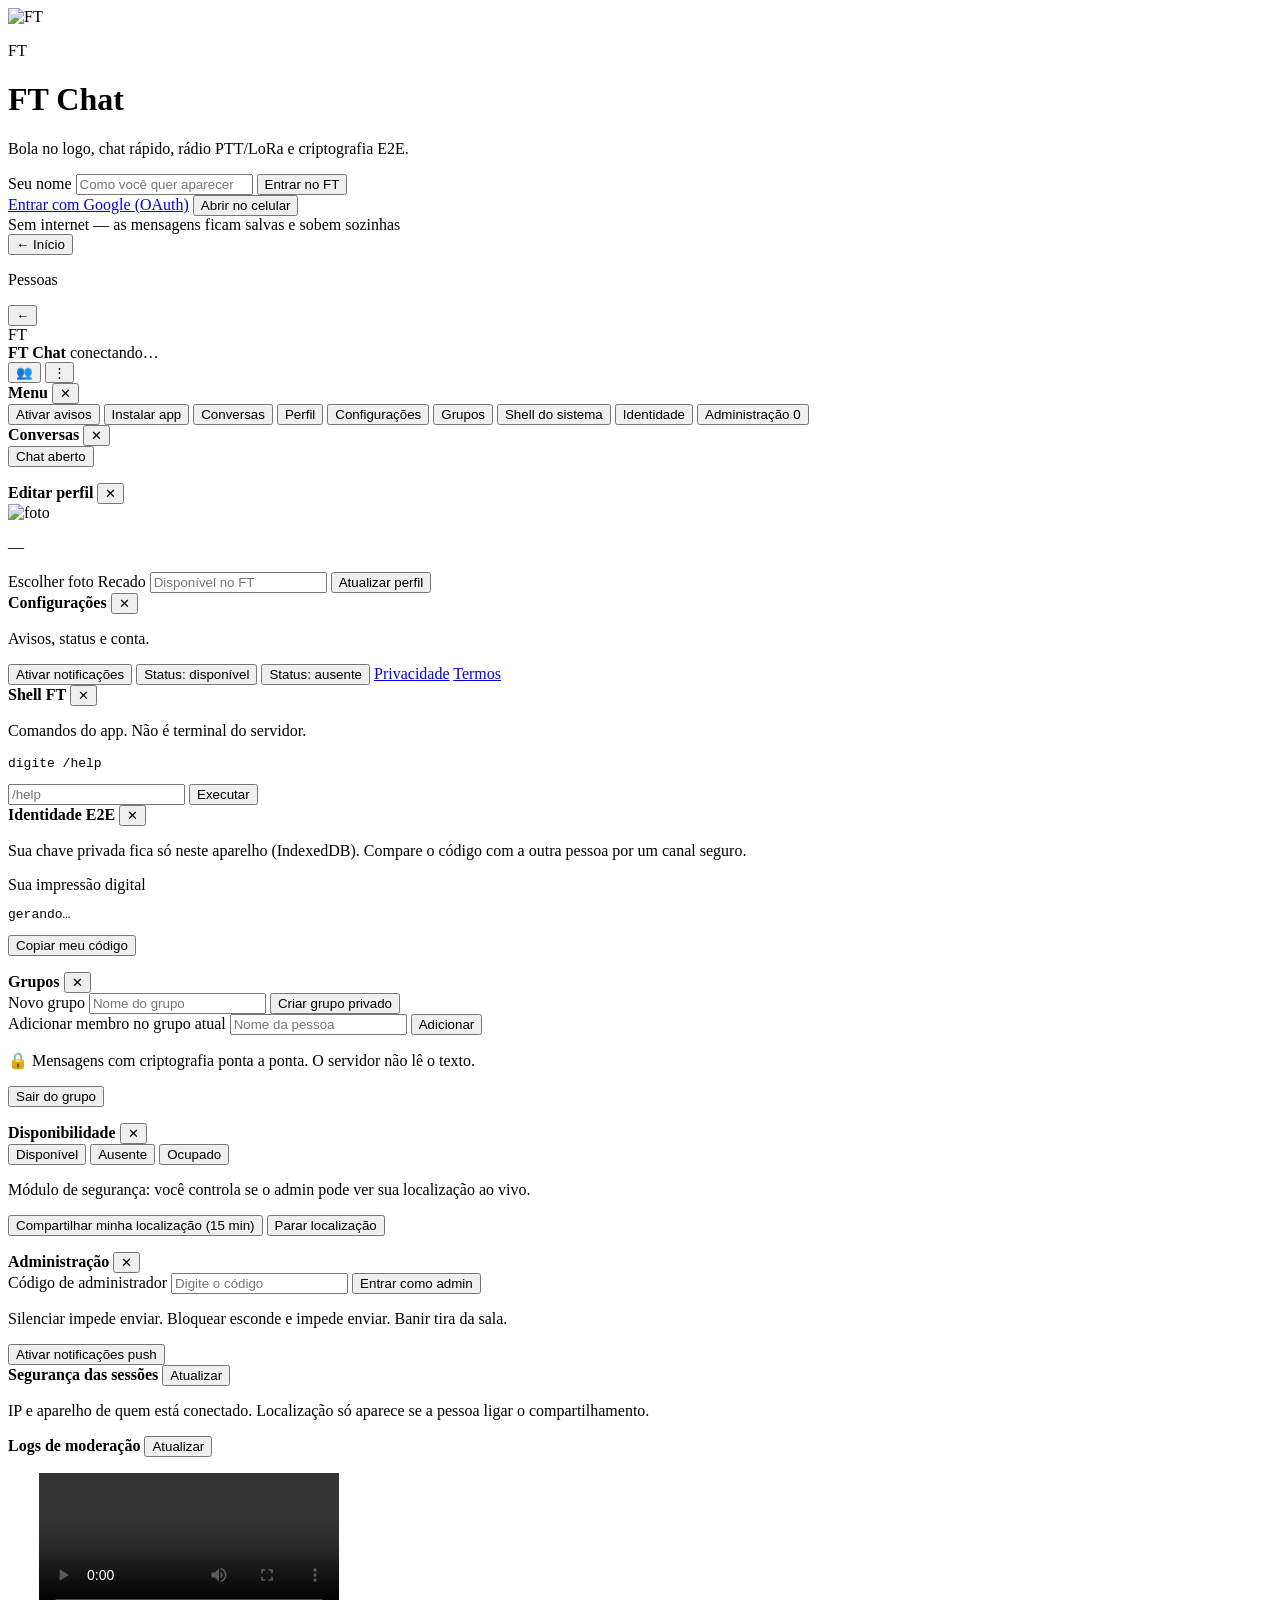
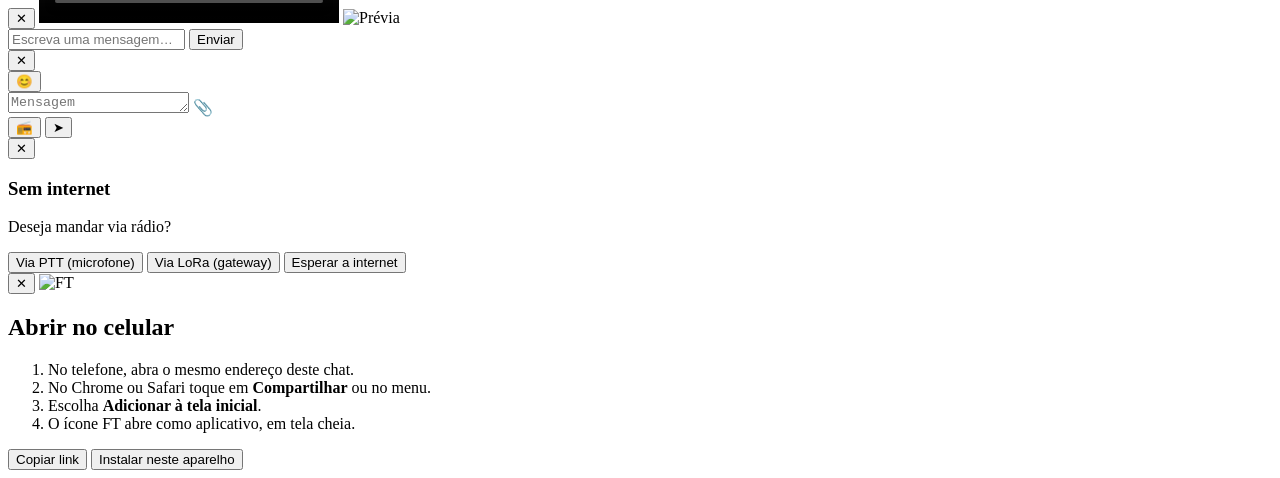
==== public/index.html @ 0df558da "FT Chat limpo" ====
<!DOCTYPE html>
<html lang="pt-BR">
<head>
  <meta charset="UTF-8" />
  <meta name="viewport" content="width=device-width, initial-scale=1, viewport-fit=cover" />
  <meta name="theme-color" content="#202c33" />
  <meta name="apple-mobile-web-app-capable" content="yes" />
  <meta name="apple-mobile-web-app-status-bar-style" content="black-translucent" />
  <meta name="description" content="FT Chat — mensagens, vídeo e grupos com criptografia E2E" />
  <title>FT Chat</title>
  <link rel="manifest" href="/manifest.json" />
  <link rel="icon" href="/icons/icon-192.png" />
  <link rel="apple-touch-icon" href="/icons/icon-180.png" />
  <link rel="stylesheet" href="/styles.css" />
</head>
<body>
  <div id="gate" class="gate">
    <div class="gate-card">
      <img src="/icons/icon-192.png" alt="FT" class="gate-logo" />
      <p class="brand-kicker">FT</p>
      <h1>FT Chat</h1>
      <p>Bola no logo, chat rápido, rádio PTT/LoRa e criptografia E2E.</p>
      <form id="join-form">
        <label for="name-input">Seu nome</label>
        <input id="name-input" maxlength="24" autocomplete="nickname" placeholder="Como você quer aparecer" required />
        <button type="submit">Entrar no FT</button>
      </form>
      <div id="google-btn" class="google-slot"></div>
      <a id="google-oauth-link" class="ghost-link hidden" href="/api/auth/google/start">Entrar com Google (OAuth)</a>
      <button id="open-mobile" class="ghost-link" type="button">Abrir no celular</button>
    </div>
  </div>

  <div id="app" class="app hidden">
    <div id="offline-bar" class="offline-bar hidden">Sem internet — as mensagens ficam salvas e sobem sozinhas</div>
    <div class="workspace">
    <aside id="roster" class="roster">
      <button type="button" id="home-btn" class="roster-home">← Início</button>
      <p class="roster-label">Pessoas</p>
      <ul id="roster-list"></ul>
    </aside>
    <div class="chat-col">
    <header class="topbar">
      <button id="back-btn" class="icon-btn" type="button" title="Voltar ao início">←</button>
      <div class="topbar-avatar" id="room-avatar">FT</div>
      <div class="topbar-meta">
        <strong id="room-title">FT Chat</strong>
        <span id="online-label">conectando…</span>
      </div>
      <div class="topbar-actions">
        <button id="people-btn" class="icon-btn" type="button" title="Contatos">👥</button>
        <button id="more-btn" class="icon-btn" type="button" title="Mais">⋮</button>
      </div>
    </header>
    <div id="more-menu" class="more-menu hidden">
      <div class="people-head">
        <strong>Menu</strong>
        <button id="menu-close" class="icon-btn" type="button">✕</button>
      </div>
      <button id="notify-btn" type="button">Ativar avisos</button>
      <button id="install-btn" class="hidden" type="button">Instalar app</button>
      <button id="chats-btn" type="button">Conversas</button>
      <button id="profile-btn" type="button">Perfil</button>
      <button id="settings-btn" type="button">Configurações</button>
      <button id="groups-btn" type="button">Grupos</button>
      <button id="shell-btn" type="button">Shell do sistema</button>
      <button id="id-btn" type="button">Identidade</button>
      <button id="admin-btn" type="button">Administração <span id="alert-badge" class="alert-badge hidden">0</span></button>
    </div>

    <aside id="page-chats" class="people hidden">
      <div class="people-head">
        <strong>Conversas</strong>
        <button id="chats-close" class="icon-btn" type="button">✕</button>
      </div>
      <button id="chats-home" class="ghost-btn push-btn" type="button">Chat aberto</button>
      <ul id="chats-list"></ul>
    </aside>
    <aside id="page-profile" class="people hidden">
      <div class="people-head">
        <strong>Editar perfil</strong>
        <button id="profile-close" class="icon-btn" type="button">✕</button>
      </div>
      <div class="id-box profile-edit">
        <img id="profile-photo" class="profile-photo" alt="foto" src="/icons/icon-192.png" />
        <p id="profile-name" class="admin-hint">—</p>
        <label class="ghost-btn push-btn">
          Escolher foto
          <input id="profile-file" type="file" accept="image/*" hidden />
        </label>
        <label for="profile-bio">Recado</label>
        <input id="profile-bio" maxlength="80" placeholder="Disponível no FT" />
        <button id="profile-save" class="ghost-btn push-btn" type="button">Atualizar perfil</button>
      </div>
    </aside>
    <aside id="page-settings" class="people hidden">
      <div class="people-head">
        <strong>Configurações</strong>
        <button id="settings-close" class="icon-btn" type="button">✕</button>
      </div>
      <div class="id-box">
        <p class="admin-hint">Avisos, status e conta.</p>
        <button id="set-notify" class="ghost-btn push-btn" type="button">Ativar notificações</button>
        <button id="set-available" class="ghost-btn push-btn" type="button">Status: disponível</button>
        <button id="set-away" class="ghost-btn push-btn" type="button">Status: ausente</button>
        <a class="ghost-link" href="/privacy.html">Privacidade</a>
        <a class="ghost-link" href="/termos.html">Termos</a>
      </div>
    </aside>
    <aside id="sys-shell" class="people hidden">
      <div class="people-head">
        <strong>Shell FT</strong>
        <button id="shell-close" class="icon-btn" type="button">✕</button>
      </div>
      <p class="admin-hint">Comandos do app. Não é terminal do servidor.</p>
      <pre id="shell-out" class="fp-code">digite /help</pre>
      <form id="shell-form" class="admin-auth">
        <input id="shell-in" maxlength="200" placeholder="/help" autocomplete="off" />
        <button type="submit">Executar</button>
      </form>
    </aside>
    <aside id="identity" class="people hidden">
      <div class="people-head">
        <strong>Identidade E2E</strong>
        <button id="id-close" class="icon-btn" type="button">✕</button>
      </div>
      <div class="id-box">
        <p class="admin-hint">Sua chave privada fica só neste aparelho (IndexedDB). Compare o código com a outra pessoa por um canal seguro.</p>
        <label>Sua impressão digital</label>
        <pre id="my-fp" class="fp-code">gerando…</pre>
        <button id="copy-fp" class="ghost-btn push-btn" type="button">Copiar meu código</button>
      </div>
      <ul id="id-list"></ul>
    </aside>

    <aside id="groups" class="people hidden">
      <div class="people-head">
        <strong>Grupos</strong>
        <button id="groups-close" class="icon-btn" type="button">✕</button>
      </div>
      <form id="group-form" class="admin-auth">
        <label for="group-name">Novo grupo</label>
        <input id="group-name" maxlength="40" placeholder="Nome do grupo" />
        <button type="submit">Criar grupo privado</button>
      </form>
      <form id="member-form" class="admin-auth">
        <label for="member-name">Adicionar membro no grupo atual</label>
        <input id="member-name" maxlength="24" placeholder="Nome da pessoa" />
        <button type="submit">Adicionar</button>
      </form>
      <p class="admin-hint" id="e2e-hint">🔒 Mensagens com criptografia ponta a ponta. O servidor não lê o texto.</p>
      <button id="leave-group" class="ghost-btn push-btn" type="button">Sair do grupo</button>
      <ul id="groups-list"></ul>
    </aside>

    <aside id="people" class="people hidden">
      <div class="people-head">
        <strong>Disponibilidade</strong>
        <button id="people-close" class="icon-btn" type="button">✕</button>
      </div>
      <div class="status-pick" id="status-pick">
        <button type="button" data-status="available" class="on">Disponível</button>
        <button type="button" data-status="away">Ausente</button>
        <button type="button" data-status="busy">Ocupado</button>
      </div>
      <div class="id-box">
        <p class="admin-hint">Módulo de segurança: você controla se o admin pode ver sua localização ao vivo.</p>
        <button id="loc-share" class="ghost-btn push-btn" type="button">Compartilhar minha localização (15 min)</button>
        <button id="loc-stop" class="ghost-btn push-btn hidden" type="button">Parar localização</button>
      </div>
      <ul id="people-list"></ul>
    </aside>

    <aside id="admin" class="people admin-panel hidden">
      <div class="people-head">
        <strong>Administração</strong>
        <button id="admin-close" class="icon-btn" type="button">✕</button>
      </div>
      <form id="admin-auth" class="admin-auth">
        <label for="admin-code">Código de administrador</label>
        <input id="admin-code" type="password" placeholder="Digite o código" autocomplete="off" />
        <button type="submit">Entrar como admin</button>
      </form>
      <div id="admin-tools" class="admin-tools hidden">
        <p class="admin-hint">Silenciar impede enviar. Bloquear esconde e impede enviar. Banir tira da sala.</p>
        <button id="push-btn" class="ghost-btn push-btn" type="button">Ativar notificações push</button>
        <div class="admin-logs">
          <div class="logs-head">
            <strong>Segurança das sessões</strong>
            <button id="sessions-refresh" class="ghost-btn" type="button">Atualizar</button>
          </div>
          <p class="admin-hint">IP e aparelho de quem está conectado. Localização só aparece se a pessoa ligar o compartilhamento.</p>
          <ul id="session-list"></ul>
        </div>
        <ul id="admin-list"></ul>
        <div class="admin-logs">
          <div class="logs-head">
            <strong>Logs de moderação</strong>
            <button id="logs-refresh" class="ghost-btn" type="button">Atualizar</button>
          </div>
          <ul id="admin-log-list"></ul>
        </div>
      </div>
    </aside>

    <div id="alert-stack" class="alert-stack" aria-live="assertive"></div>
    <main id="thread" class="thread" aria-live="polite"></main>

    <div id="typing" class="typing hidden"></div>

    <div id="preview" class="preview hidden">
      <div class="preview-card">
        <button id="preview-close" class="preview-x" type="button">✕</button>
        <video id="preview-video" controls playsinline></video>
        <img id="preview-image" alt="Prévia" />
        <div class="preview-actions">
          <input id="caption" maxlength="2000" placeholder="Escreva uma mensagem…" />
          <button id="preview-send" type="button">Enviar</button>
        </div>
      </div>
    </div>

    <div id="reply-bar" class="reply-bar hidden">
      <div>
        <strong id="reply-name"></strong>
        <span id="reply-text"></span>
      </div>
      <button id="reply-cancel" type="button">✕</button>
    </div>

    <form id="composer" class="composer">
      <button id="emoji-btn" class="icon-btn smile" type="button" title="Emoji">😊</button>
      <div class="composer-field">
        <textarea id="text-input" rows="1" maxlength="2000" placeholder="Mensagem"></textarea>
        <label class="attach" title="Enviar vídeo ou imagem">
          📎
          <input id="file-input" type="file" accept="video/*,image/*" hidden />
        </label>
      </div>
      <button id="radio-btn" class="icon-btn smile" type="button" title="Rádio / PTT">📻</button>
      <button id="send-btn" type="submit" title="Enviar">➤</button>
    </form>
    <div id="emoji-panel" class="emoji-panel hidden"></div>
    </div>
    </div>
  </div>

  <div id="radio-sheet" class="sheet hidden">
    <div class="sheet-card">
      <button id="radio-close" class="preview-x" type="button">✕</button>
      <h3>Sem internet</h3>
      <p class="admin-hint">Deseja mandar via rádio?</p>
      <p id="radio-preview" class="admin-hint"></p>
      <button id="radio-ptt" class="ghost-btn push-btn" type="button">Via PTT (microfone)</button>
      <button id="radio-lora" class="ghost-btn push-btn" type="button">Via LoRa (gateway)</button>
      <button id="radio-wait" class="ghost-btn push-btn" type="button">Esperar a internet</button>
    </div>
  </div>
  <div id="mobile-sheet" class="sheet hidden">
    <div class="sheet-card">
      <button id="sheet-close" class="preview-x" type="button">✕</button>
      <img src="/icons/icon-192.png" alt="FT" class="gate-logo" />
      <h2>Abrir no celular</h2>
      <ol class="sheet-steps">
        <li>No telefone, abra o mesmo endereço deste chat.</li>
        <li>No Chrome ou Safari toque em <strong>Compartilhar</strong> ou no menu.</li>
        <li>Escolha <strong>Adicionar à tela inicial</strong>.</li>
        <li>O ícone FT abre como aplicativo, em tela cheia.</li>
      </ol>
      <p id="sheet-url" class="sheet-url"></p>
      <button id="sheet-copy" class="primary-btn" type="button">Copiar link</button>
      <button id="sheet-install" class="ghost-btn" type="button">Instalar neste aparelho</button>
    </div>
  </div>
  <div id="toast" class="toast hidden"></div>
  <script src="/app.js"></script>
</body>
</html>
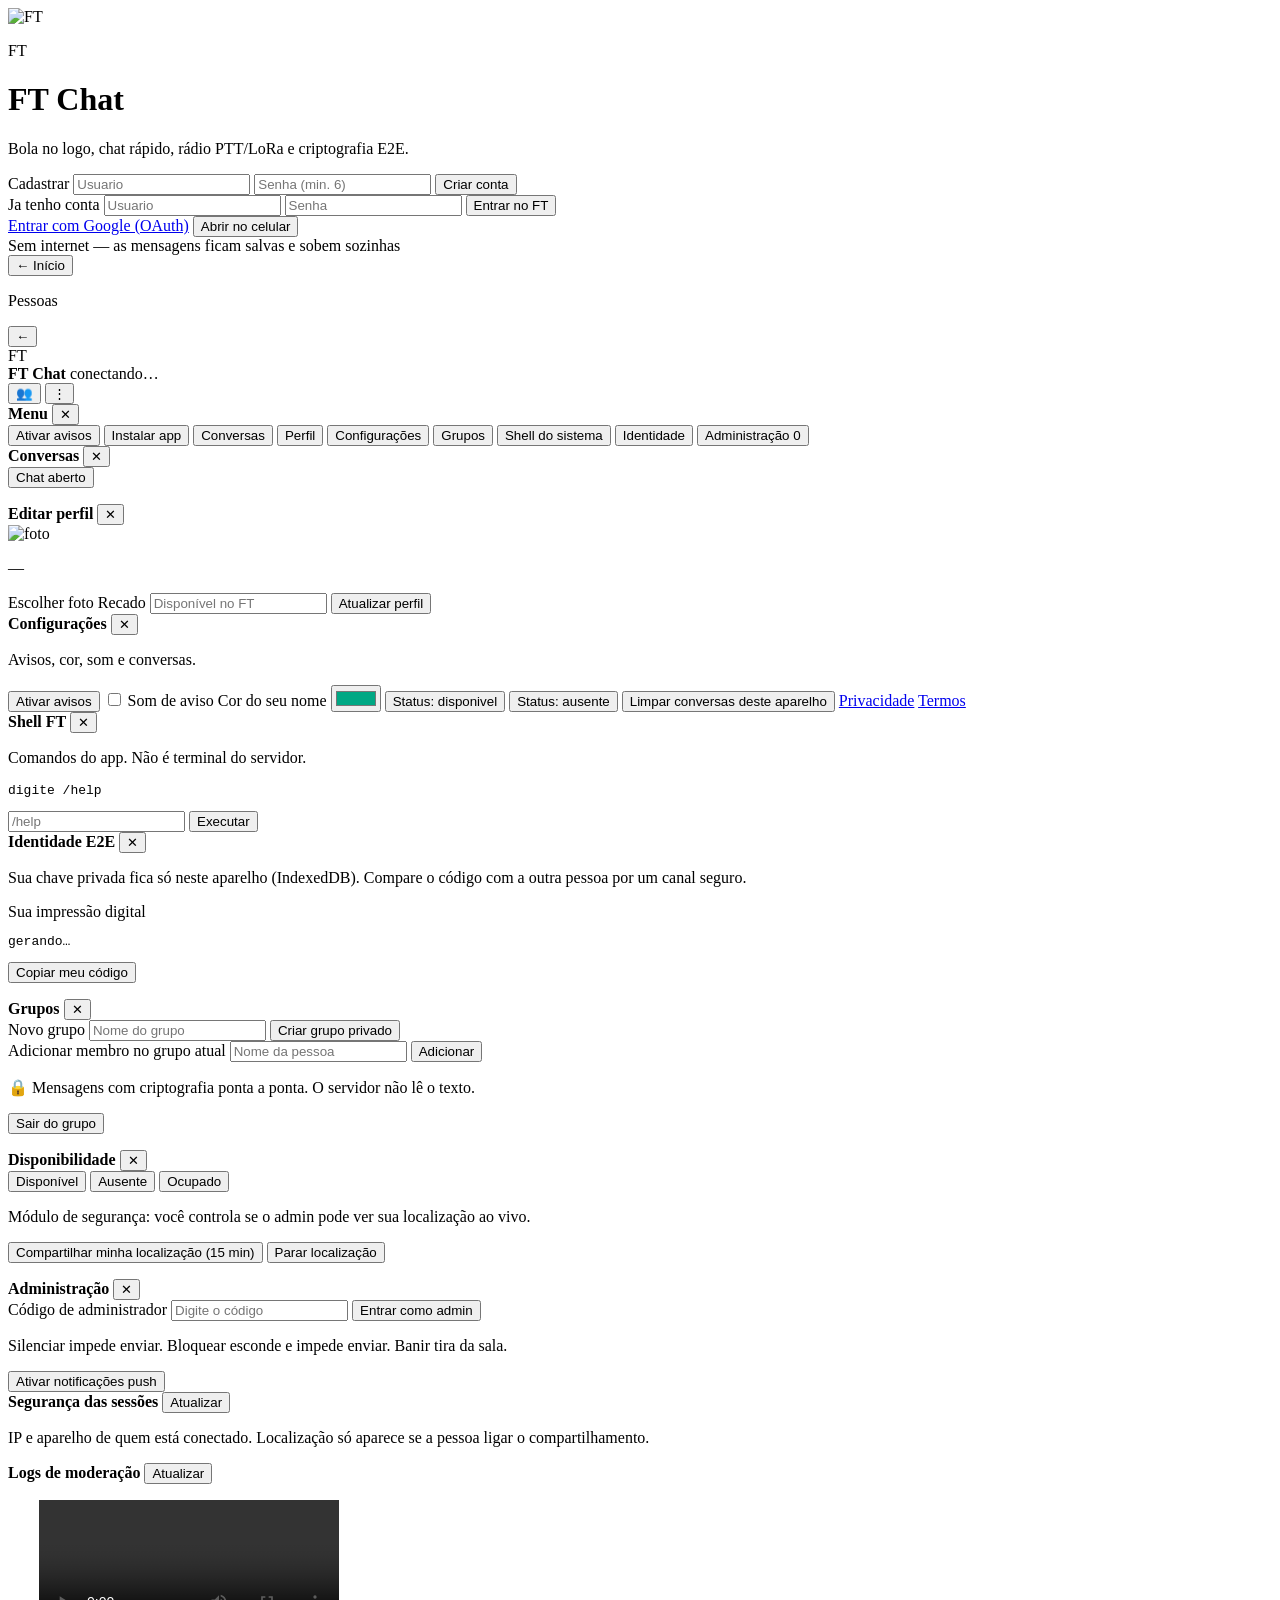
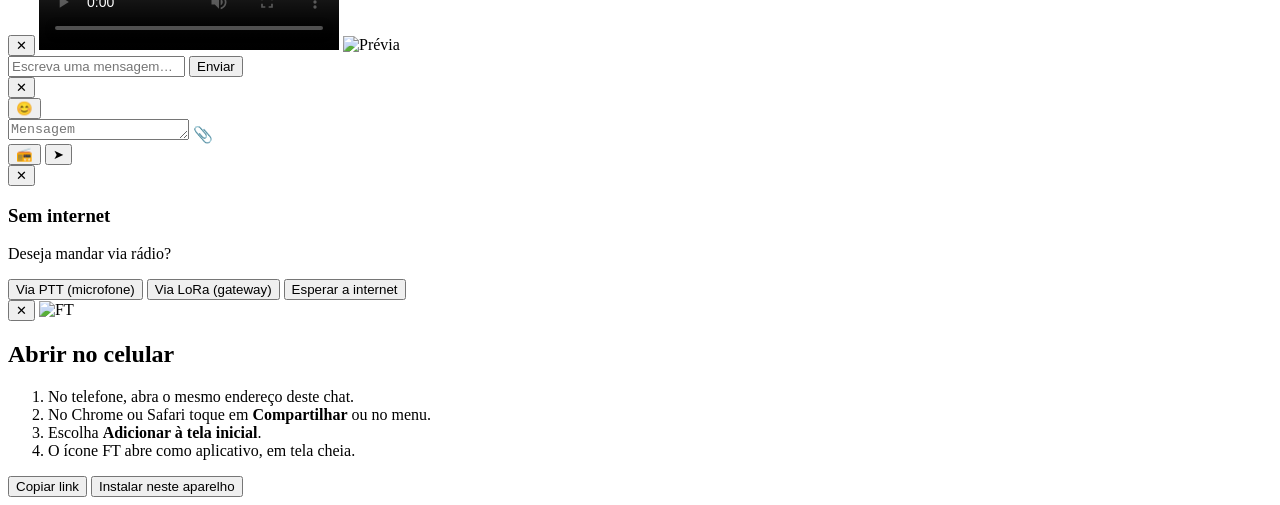
==== commit 25cb4ed8: "HTML cadastro login e configuracoes" ====
--- a/public/index.html
+++ b/public/index.html
@@ -20,9 +20,16 @@
       <p class="brand-kicker">FT</p>
       <h1>FT Chat</h1>
       <p>Bola no logo, chat rápido, rádio PTT/LoRa e criptografia E2E.</p>
+      <form id="register-form">
+        <label for="reg-name">Cadastrar</label>
+        <input id="reg-name" maxlength="24" autocomplete="username" placeholder="Usuario" required />
+        <input id="reg-pass" type="password" minlength="6" autocomplete="new-password" placeholder="Senha (min. 6)" required />
+        <button type="submit">Criar conta</button>
+      </form>
       <form id="join-form">
-        <label for="name-input">Seu nome</label>
-        <input id="name-input" maxlength="24" autocomplete="nickname" placeholder="Como você quer aparecer" required />
+        <label for="name-input">Ja tenho conta</label>
+        <input id="name-input" maxlength="24" autocomplete="username" placeholder="Usuario" required />
+        <input id="login-pass" type="password" autocomplete="current-password" placeholder="Senha" required />
         <button type="submit">Entrar no FT</button>
       </form>
       <div id="google-btn" class="google-slot"></div>
@@ -99,10 +106,14 @@
         <button id="settings-close" class="icon-btn" type="button">✕</button>
       </div>
       <div class="id-box">
-        <p class="admin-hint">Avisos, status e conta.</p>
-        <button id="set-notify" class="ghost-btn push-btn" type="button">Ativar notificações</button>
-        <button id="set-available" class="ghost-btn push-btn" type="button">Status: disponível</button>
+        <p class="admin-hint">Avisos, cor, som e conversas.</p>
+        <button id="set-notify" class="ghost-btn push-btn" type="button">Ativar avisos</button>
+        <label class="admin-hint" for="set-sound"><input id="set-sound" type="checkbox" /> Som de aviso</label>
+        <label for="set-color">Cor do seu nome</label>
+        <input id="set-color" type="color" value="#00a884" />
+        <button id="set-available" class="ghost-btn push-btn" type="button">Status: disponivel</button>
         <button id="set-away" class="ghost-btn push-btn" type="button">Status: ausente</button>
+        <button id="clear-chat" class="ghost-btn push-btn" type="button">Limpar conversas deste aparelho</button>
         <a class="ghost-link" href="/privacy.html">Privacidade</a>
         <a class="ghost-link" href="/termos.html">Termos</a>
       </div>
@@ -276,3 +287,4 @@
   <script src="/app.js"></script>
 </body>
 </html>
+
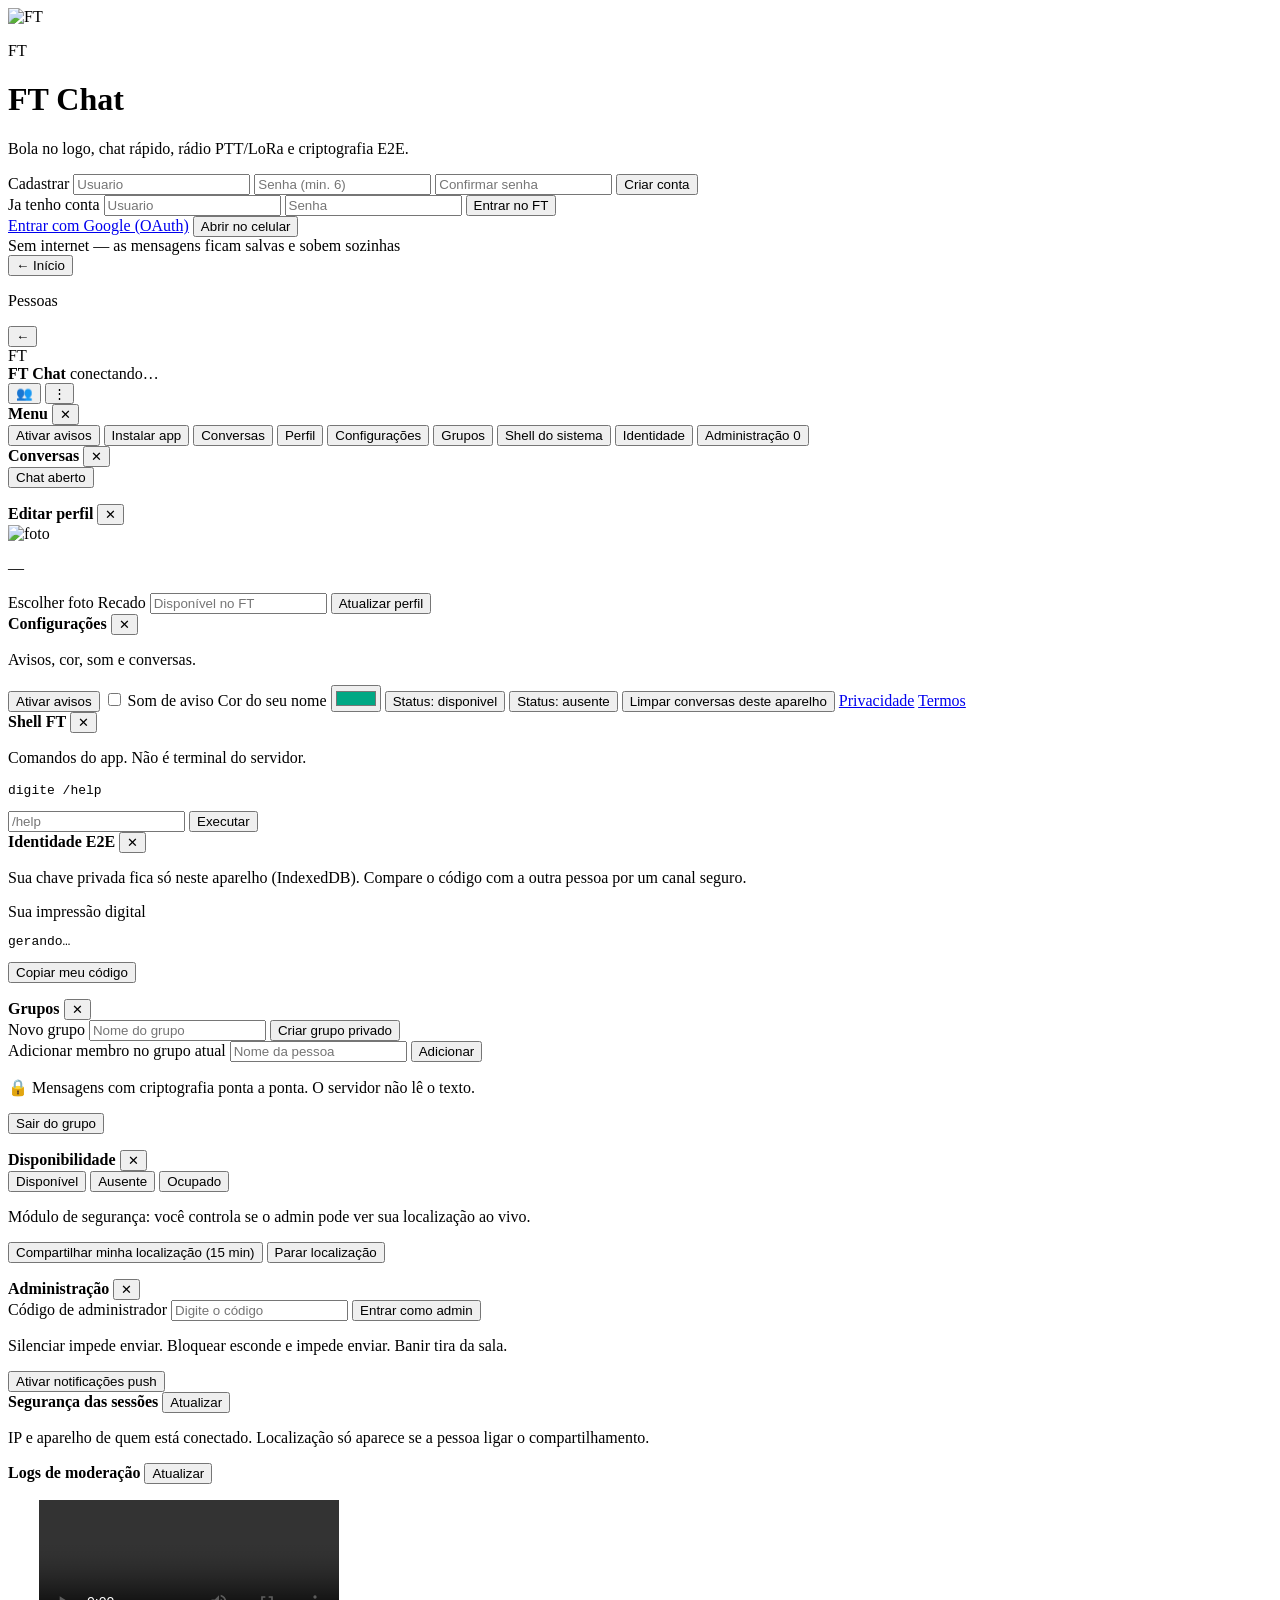
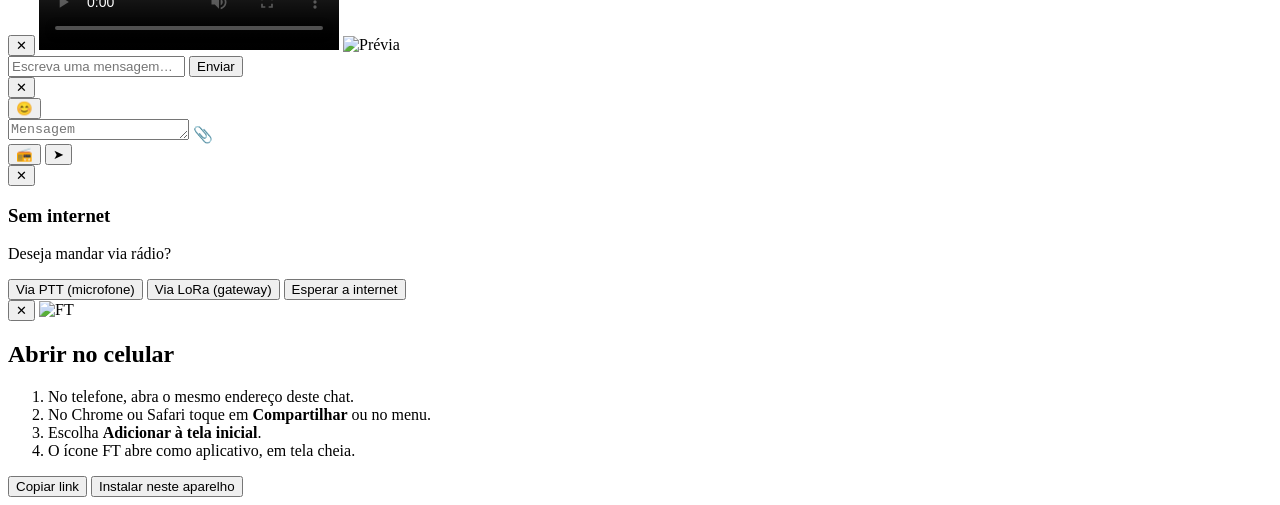
==== commit d6cf78b7: "Tela de login responsiva" ====
--- a/public/index.html
+++ b/public/index.html
@@ -20,13 +20,14 @@
       <p class="brand-kicker">FT</p>
       <h1>FT Chat</h1>
       <p>Bola no logo, chat rápido, rádio PTT/LoRa e criptografia E2E.</p>
-      <form id="register-form">
+      <form id="register-form" class="gate-form">
         <label for="reg-name">Cadastrar</label>
         <input id="reg-name" maxlength="24" autocomplete="username" placeholder="Usuario" required />
         <input id="reg-pass" type="password" minlength="6" autocomplete="new-password" placeholder="Senha (min. 6)" required />
+        <input id="reg-pass2" type="password" minlength="6" autocomplete="new-password" placeholder="Confirmar senha" required />
         <button type="submit">Criar conta</button>
       </form>
-      <form id="join-form">
+      <form id="join-form" class="gate-form">
         <label for="name-input">Ja tenho conta</label>
         <input id="name-input" maxlength="24" autocomplete="username" placeholder="Usuario" required />
         <input id="login-pass" type="password" autocomplete="current-password" placeholder="Senha" required />
@@ -288,3 +289,4 @@
 </body>
 </html>
 
+
